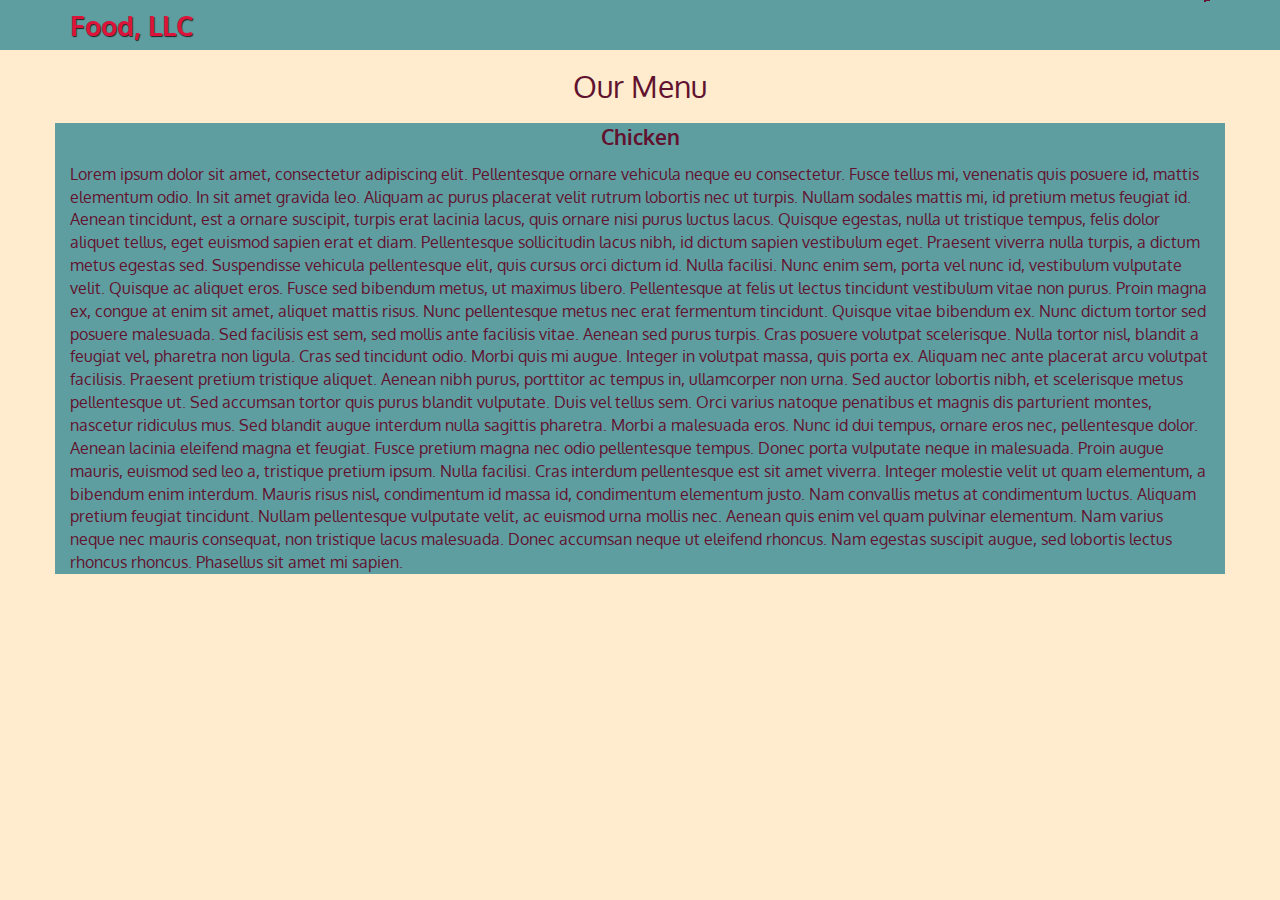
==== module3-solution/index.html @ 48e75097 "assignment 2" ====
<!doctype html>
<html lang="en">
  <head>
    <meta charset="utf-8">
    <meta http-equiv="X-UA-Compatible" content="IE=edge">
    <meta name="viewport" content="width=device-width, initial-scale=1">
    <link rel="preconnect" href="https://fonts.gstatic.com">
    <link href="https://fonts.googleapis.com/css2?family=Oxygen:wght@300;400;700&display=swap" rel="stylesheet">

    <title>Food, LLC</title>
    <link rel="stylesheet" href="css/bootstrap.min.css">
    <link rel="stylesheet" href="css/styles.css">
  </head>
<body>

   <header>
    <nav id="header-nav" class="navbar navbar-default">
      <div class="container">
        <div class="navbar-header">
          <div class="navbar-brand">
            <h1>Food, LLC</h1>
          </div>

          <button type="button" class="navbar-toggle collapsed" data-toggle="collapse" data-target="#collapsable-nav" aria-expanded="false">
            <span class="sr-only">Toggle navigation</span>
            <span class="icon-bar"></span>
            <span class="icon-bar"></span>
            <span class="icon-bar"></span>
          </button>
        </div>

        <div id="collapsable-nav" class="collapse navbar-collapse">
          <ul id="nav-list" class="nav navbar-nav navbar-right">
            <li class="top-border">
              <div class="visible-xs">Chicken</div>
            </li>
            <li>
              <div class="visible-xs">Beef</div>
            </li>
            <li>
              <div class="visible-xs">Sushi</div>
            </li>
          </ul>
        </div>
      </div>
    </nav>
   </header>

   <h2 class="text-center">Our Menu</h2>

   <div id="main-content" class="container">
    <div id="main-item" class="row">
      <div class="col-xs-12">
        <div class="item-title">Chicken</div>
        <span>Lorem ipsum dolor sit amet, consectetur adipiscing elit. Pellentesque ornare vehicula neque eu consectetur. Fusce tellus mi, venenatis quis posuere id, mattis elementum odio. In sit amet gravida leo. Aliquam ac purus placerat velit rutrum lobortis nec ut turpis. Nullam sodales mattis mi, id pretium metus feugiat id. Aenean tincidunt, est a ornare suscipit, turpis erat lacinia lacus, quis ornare nisi purus luctus lacus. Quisque egestas, nulla ut tristique tempus, felis dolor aliquet tellus, eget euismod sapien erat et diam. Pellentesque sollicitudin lacus nibh, id dictum sapien vestibulum eget.

          Praesent viverra nulla turpis, a dictum metus egestas sed. Suspendisse vehicula pellentesque elit, quis cursus orci dictum id. Nulla facilisi. Nunc enim sem, porta vel nunc id, vestibulum vulputate velit. Quisque ac aliquet eros. Fusce sed bibendum metus, ut maximus libero. Pellentesque at felis ut lectus tincidunt vestibulum vitae non purus. Proin magna ex, congue at enim sit amet, aliquet mattis risus.
          
          Nunc pellentesque metus nec erat fermentum tincidunt. Quisque vitae bibendum ex. Nunc dictum tortor sed posuere malesuada. Sed facilisis est sem, sed mollis ante facilisis vitae. Aenean sed purus turpis. Cras posuere volutpat scelerisque. Nulla tortor nisl, blandit a feugiat vel, pharetra non ligula. Cras sed tincidunt odio.
          
          Morbi quis mi augue. Integer in volutpat massa, quis porta ex. Aliquam nec ante placerat arcu volutpat facilisis. Praesent pretium tristique aliquet. Aenean nibh purus, porttitor ac tempus in, ullamcorper non urna. Sed auctor lobortis nibh, et scelerisque metus pellentesque ut. Sed accumsan tortor quis purus blandit vulputate. Duis vel tellus sem. Orci varius natoque penatibus et magnis dis parturient montes, nascetur ridiculus mus. Sed blandit augue interdum nulla sagittis pharetra. Morbi a malesuada eros. Nunc id dui tempus, ornare eros nec, pellentesque dolor. Aenean lacinia eleifend magna et feugiat. Fusce pretium magna nec odio pellentesque tempus. Donec porta vulputate neque in malesuada. Proin augue mauris, euismod sed leo a, tristique pretium ipsum.
          
          Nulla facilisi. Cras interdum pellentesque est sit amet viverra. Integer molestie velit ut quam elementum, a bibendum enim interdum. Mauris risus nisl, condimentum id massa id, condimentum elementum justo. Nam convallis metus at condimentum luctus. Aliquam pretium feugiat tincidunt. Nullam pellentesque vulputate velit, ac euismod urna mollis nec. Aenean quis enim vel quam pulvinar elementum. Nam varius neque nec mauris consequat, non tristique lacus malesuada. Donec accumsan neque ut eleifend rhoncus. Nam egestas suscipit augue, sed lobortis lectus rhoncus rhoncus. Phasellus sit amet mi sapien.</span>
      </div>

    </div>

   </div>

  <!-- jQuery (Bootstrap JS plugins depend on it) -->
  <script src="js/jquery-1.11.3.min.js"></script>
  <script src="js/bootstrap.min.js"></script>
  <script src="js/script.js"></script>
</body>
</html>
---- module3-solution/css/styles.css ----
body {
  font-size: 16px;
  color: #fff;
  background-color: blanchedalmond;
  font-family: "Oxygen", "san-serif";
}

/** HEADER **/
#header-nav {
  background-color: cadetblue;
  border-radius: 0;
  border: 0;
}

.navbar-brand h1 {
  color: crimson;
  font-size: 1.5em;
  font-weight: bold;
  text-shadow: 1px 1px 1px #222;
  margin-top: 0;
  margin-bottom: 0;
  line-height: 0.75;
}

#nav-list {
  margin-top: 0;
  margin-bottom: 0;
}

#nav-list div {
  color: #951c49;
  text-align: center;
}

#nav-list li {
  background-color: paleturquoise;
  border-color: #61122f;
  border-style: solid;
  border-width: 0 1px 1px 1px;
}

#nav-list .top-border {
  border-color: #61122f;
  border-style: solid;
  border-width: 1px 1px 1px 1px;
}

.navbar-header button.navbar-toggle,
.navbar-header .icon-bar {
  border: 1px solid #61122f;
}
.navbar-header button.navbar-toggle {
  clear: both;
  margin-top: -40px;
}

h2 {
  color: #61122f;
  margin-bottom: 20px;
}

#main-item {
  background-color: cadetblue;
  color: #61122f;
}

.item-title {
  text-align: center;
  margin-bottom: 10px;
  font-size: 1.3em;
  font-weight: bold;
}

@media (max-width: 767px) {
  #main-item {
    width: 400px;
    margin-left: auto;
    margin-right: auto;
  }
}
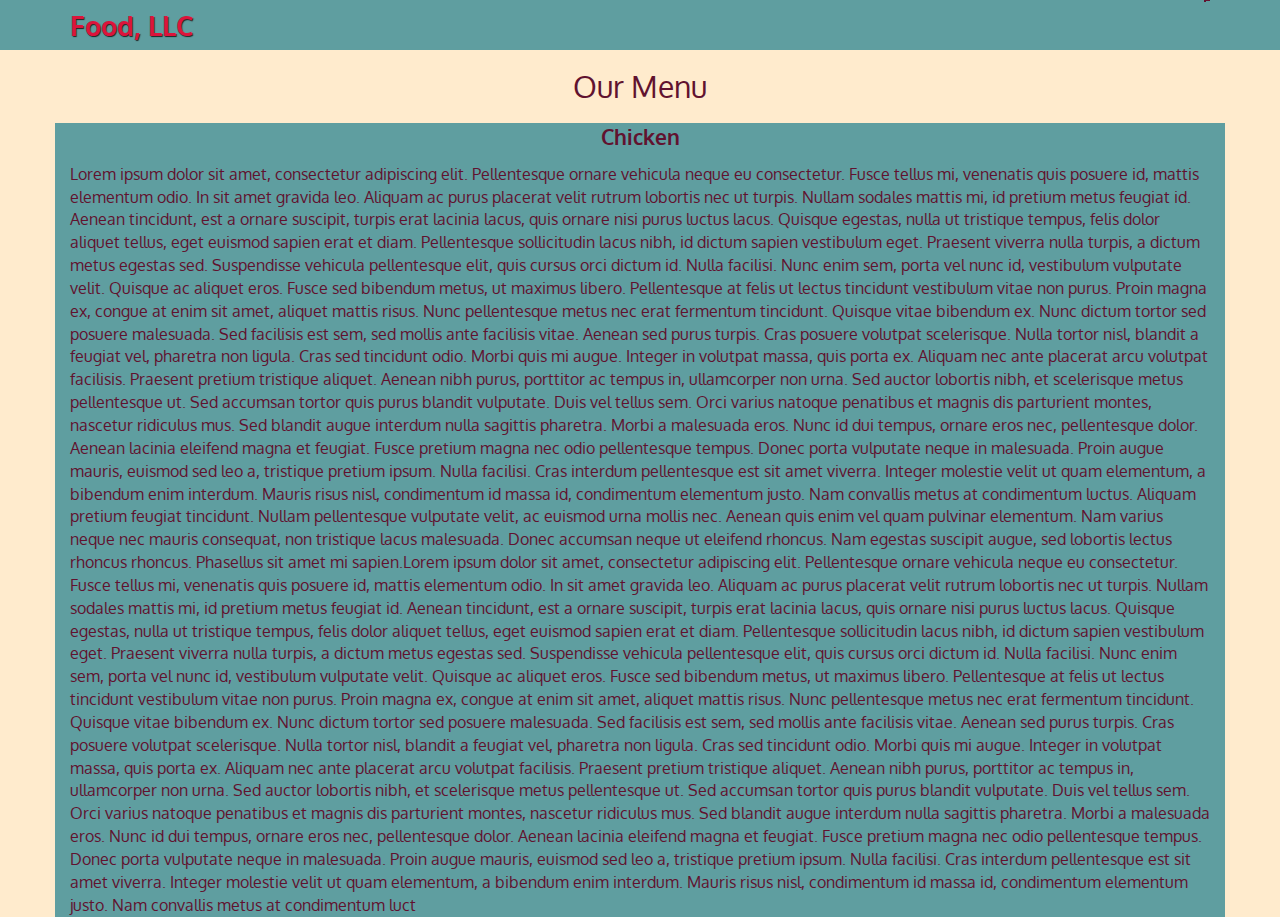
==== commit 0e24d460: "Update index.html" ====
--- a/module3-solution/index.html
+++ b/module3-solution/index.html
@@ -60,7 +60,15 @@
           
           Morbi quis mi augue. Integer in volutpat massa, quis porta ex. Aliquam nec ante placerat arcu volutpat facilisis. Praesent pretium tristique aliquet. Aenean nibh purus, porttitor ac tempus in, ullamcorper non urna. Sed auctor lobortis nibh, et scelerisque metus pellentesque ut. Sed accumsan tortor quis purus blandit vulputate. Duis vel tellus sem. Orci varius natoque penatibus et magnis dis parturient montes, nascetur ridiculus mus. Sed blandit augue interdum nulla sagittis pharetra. Morbi a malesuada eros. Nunc id dui tempus, ornare eros nec, pellentesque dolor. Aenean lacinia eleifend magna et feugiat. Fusce pretium magna nec odio pellentesque tempus. Donec porta vulputate neque in malesuada. Proin augue mauris, euismod sed leo a, tristique pretium ipsum.
           
-          Nulla facilisi. Cras interdum pellentesque est sit amet viverra. Integer molestie velit ut quam elementum, a bibendum enim interdum. Mauris risus nisl, condimentum id massa id, condimentum elementum justo. Nam convallis metus at condimentum luctus. Aliquam pretium feugiat tincidunt. Nullam pellentesque vulputate velit, ac euismod urna mollis nec. Aenean quis enim vel quam pulvinar elementum. Nam varius neque nec mauris consequat, non tristique lacus malesuada. Donec accumsan neque ut eleifend rhoncus. Nam egestas suscipit augue, sed lobortis lectus rhoncus rhoncus. Phasellus sit amet mi sapien.</span>
+          Nulla facilisi. Cras interdum pellentesque est sit amet viverra. Integer molestie velit ut quam elementum, a bibendum enim interdum. Mauris risus nisl, condimentum id massa id, condimentum elementum justo. Nam convallis metus at condimentum luctus. Aliquam pretium feugiat tincidunt. Nullam pellentesque vulputate velit, ac euismod urna mollis nec. Aenean quis enim vel quam pulvinar elementum. Nam varius neque nec mauris consequat, non tristique lacus malesuada. Donec accumsan neque ut eleifend rhoncus. Nam egestas suscipit augue, sed lobortis lectus rhoncus rhoncus. Phasellus sit amet mi sapien.Lorem ipsum dolor sit amet, consectetur adipiscing elit. Pellentesque ornare vehicula neque eu consectetur. Fusce tellus mi, venenatis quis posuere id, mattis elementum odio. In sit amet gravida leo. Aliquam ac purus placerat velit rutrum lobortis nec ut turpis. Nullam sodales mattis mi, id pretium metus feugiat id. Aenean tincidunt, est a ornare suscipit, turpis erat lacinia lacus, quis ornare nisi purus luctus lacus. Quisque egestas, nulla ut tristique tempus, felis dolor aliquet tellus, eget euismod sapien erat et diam. Pellentesque sollicitudin lacus nibh, id dictum sapien vestibulum eget.
+
+          Praesent viverra nulla turpis, a dictum metus egestas sed. Suspendisse vehicula pellentesque elit, quis cursus orci dictum id. Nulla facilisi. Nunc enim sem, porta vel nunc id, vestibulum vulputate velit. Quisque ac aliquet eros. Fusce sed bibendum metus, ut maximus libero. Pellentesque at felis ut lectus tincidunt vestibulum vitae non purus. Proin magna ex, congue at enim sit amet, aliquet mattis risus.
+          
+          Nunc pellentesque metus nec erat fermentum tincidunt. Quisque vitae bibendum ex. Nunc dictum tortor sed posuere malesuada. Sed facilisis est sem, sed mollis ante facilisis vitae. Aenean sed purus turpis. Cras posuere volutpat scelerisque. Nulla tortor nisl, blandit a feugiat vel, pharetra non ligula. Cras sed tincidunt odio.
+          
+          Morbi quis mi augue. Integer in volutpat massa, quis porta ex. Aliquam nec ante placerat arcu volutpat facilisis. Praesent pretium tristique aliquet. Aenean nibh purus, porttitor ac tempus in, ullamcorper non urna. Sed auctor lobortis nibh, et scelerisque metus pellentesque ut. Sed accumsan tortor quis purus blandit vulputate. Duis vel tellus sem. Orci varius natoque penatibus et magnis dis parturient montes, nascetur ridiculus mus. Sed blandit augue interdum nulla sagittis pharetra. Morbi a malesuada eros. Nunc id dui tempus, ornare eros nec, pellentesque dolor. Aenean lacinia eleifend magna et feugiat. Fusce pretium magna nec odio pellentesque tempus. Donec porta vulputate neque in malesuada. Proin augue mauris, euismod sed leo a, tristique pretium ipsum.
+          
+          Nulla facilisi. Cras interdum pellentesque est sit amet viverra. Integer molestie velit ut quam elementum, a bibendum enim interdum. Mauris risus nisl, condimentum id massa id, condimentum elementum justo. Nam convallis metus at condimentum luct</span>
       </div>
 
     </div>
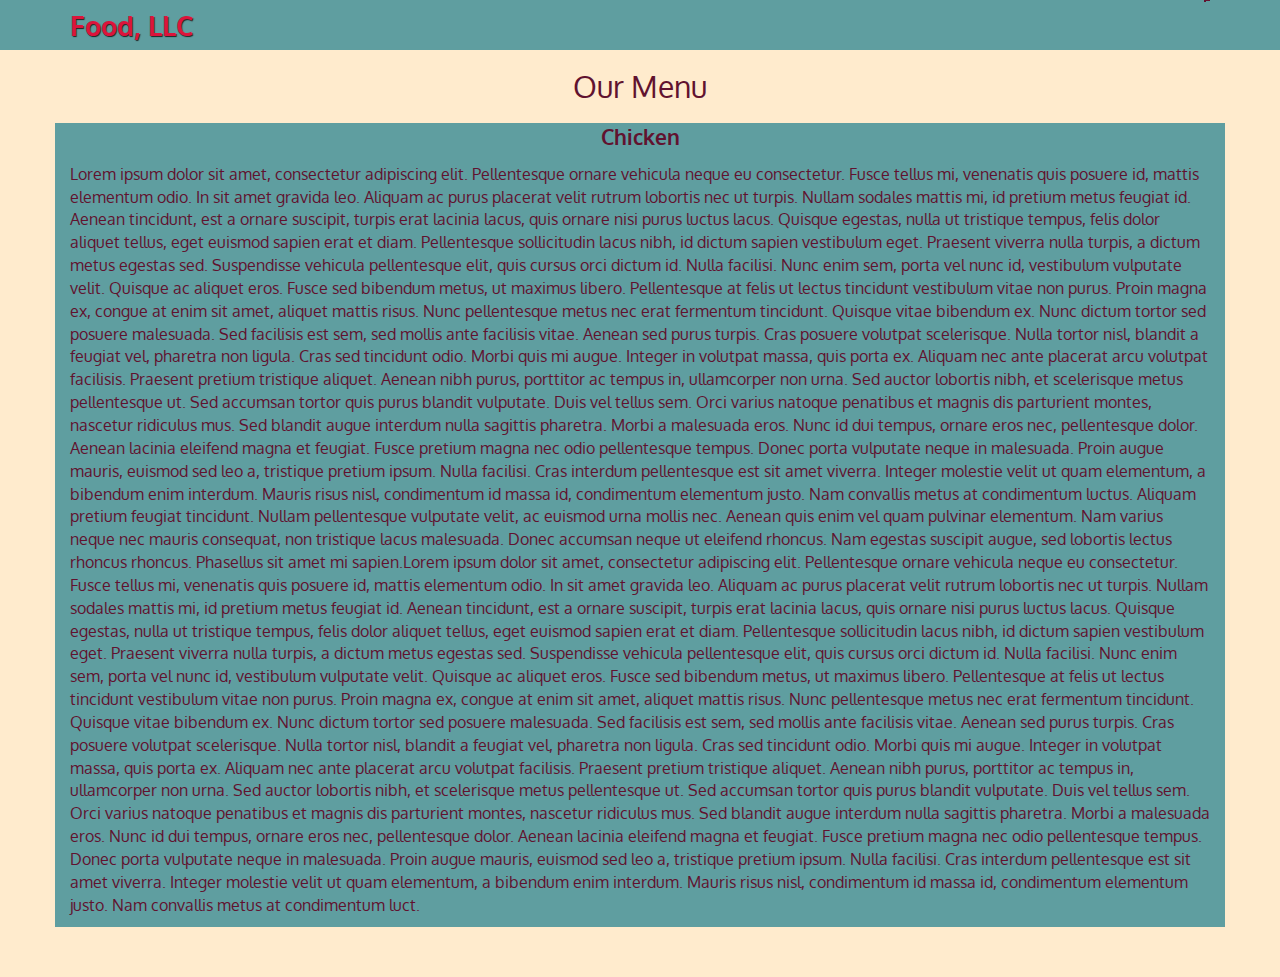
==== commit b221c9f2: "update" ====
--- a/module3-solution/index.html
+++ b/module3-solution/index.html
@@ -52,7 +52,7 @@
     <div id="main-item" class="row">
       <div class="col-xs-12">
         <div class="item-title">Chicken</div>
-        <span>Lorem ipsum dolor sit amet, consectetur adipiscing elit. Pellentesque ornare vehicula neque eu consectetur. Fusce tellus mi, venenatis quis posuere id, mattis elementum odio. In sit amet gravida leo. Aliquam ac purus placerat velit rutrum lobortis nec ut turpis. Nullam sodales mattis mi, id pretium metus feugiat id. Aenean tincidunt, est a ornare suscipit, turpis erat lacinia lacus, quis ornare nisi purus luctus lacus. Quisque egestas, nulla ut tristique tempus, felis dolor aliquet tellus, eget euismod sapien erat et diam. Pellentesque sollicitudin lacus nibh, id dictum sapien vestibulum eget.
+          <p>Lorem ipsum dolor sit amet, consectetur adipiscing elit. Pellentesque ornare vehicula neque eu consectetur. Fusce tellus mi, venenatis quis posuere id, mattis elementum odio. In sit amet gravida leo. Aliquam ac purus placerat velit rutrum lobortis nec ut turpis. Nullam sodales mattis mi, id pretium metus feugiat id. Aenean tincidunt, est a ornare suscipit, turpis erat lacinia lacus, quis ornare nisi purus luctus lacus. Quisque egestas, nulla ut tristique tempus, felis dolor aliquet tellus, eget euismod sapien erat et diam. Pellentesque sollicitudin lacus nibh, id dictum sapien vestibulum eget.
 
           Praesent viverra nulla turpis, a dictum metus egestas sed. Suspendisse vehicula pellentesque elit, quis cursus orci dictum id. Nulla facilisi. Nunc enim sem, porta vel nunc id, vestibulum vulputate velit. Quisque ac aliquet eros. Fusce sed bibendum metus, ut maximus libero. Pellentesque at felis ut lectus tincidunt vestibulum vitae non purus. Proin magna ex, congue at enim sit amet, aliquet mattis risus.
           
@@ -68,7 +68,7 @@
           
           Morbi quis mi augue. Integer in volutpat massa, quis porta ex. Aliquam nec ante placerat arcu volutpat facilisis. Praesent pretium tristique aliquet. Aenean nibh purus, porttitor ac tempus in, ullamcorper non urna. Sed auctor lobortis nibh, et scelerisque metus pellentesque ut. Sed accumsan tortor quis purus blandit vulputate. Duis vel tellus sem. Orci varius natoque penatibus et magnis dis parturient montes, nascetur ridiculus mus. Sed blandit augue interdum nulla sagittis pharetra. Morbi a malesuada eros. Nunc id dui tempus, ornare eros nec, pellentesque dolor. Aenean lacinia eleifend magna et feugiat. Fusce pretium magna nec odio pellentesque tempus. Donec porta vulputate neque in malesuada. Proin augue mauris, euismod sed leo a, tristique pretium ipsum.
           
-          Nulla facilisi. Cras interdum pellentesque est sit amet viverra. Integer molestie velit ut quam elementum, a bibendum enim interdum. Mauris risus nisl, condimentum id massa id, condimentum elementum justo. Nam convallis metus at condimentum luct</span>
+          Nulla facilisi. Cras interdum pellentesque est sit amet viverra. Integer molestie velit ut quam elementum, a bibendum enim interdum. Mauris risus nisl, condimentum id massa id, condimentum elementum justo. Nam convallis metus at condimentum luct.</p>
       </div>
 
     </div>
--- a/module3-solution/css/styles.css
+++ b/module3-solution/css/styles.css
@@ -62,6 +62,7 @@
 #main-item {
   background-color: cadetblue;
   color: #61122f;
+  margin-bottom: 50px;
 }
 
 .item-title {
@@ -71,6 +72,10 @@
   font-weight: bold;
 }
 
+.item-title p {
+  margin-bottom: 20px;
+}
+
 @media (max-width: 767px) {
   #main-item {
     width: 400px;
